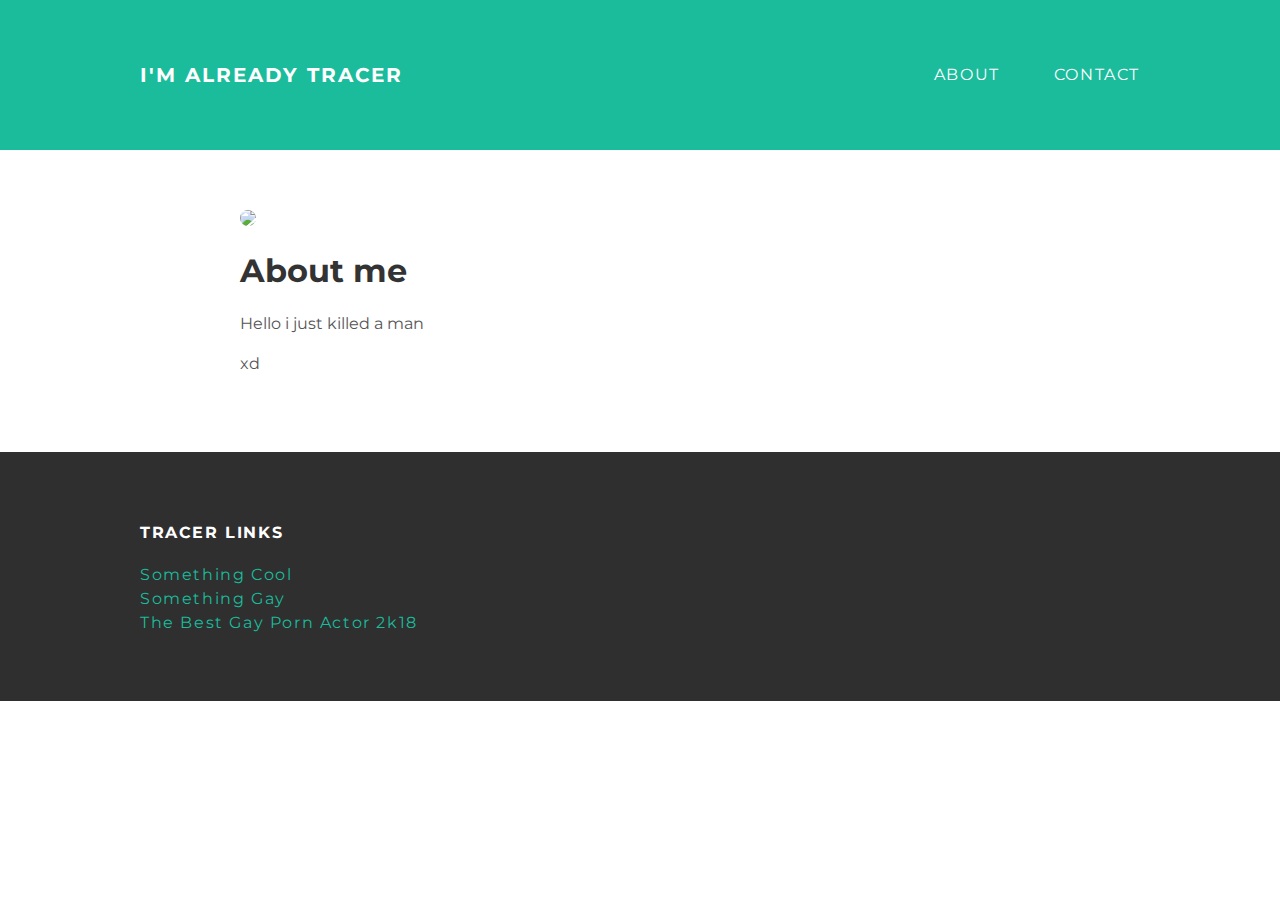
==== about.html @ 9d69492d "Add files via upload" ====
<!doctype html>
<html>
<head>
  <title> jiuuuuuuu </title>
  <link rel="stylesheet" type="text/css" href="styles.css">
  </head>
  <body>
    <div id="header">
    <div class="container">
    <a id="header-title" href="index.html">I'm already tracer</a>
    <ul id="header-nav">
      <li><a href="about.html">About</a>
      </li>
      <li><a href="contact.html">Contact</a></li>
    </ul>
    </div>
    </div>
    <div id="content">
    <div class="container"></div>
    </div>
    <div id="content">
      <div class="container">
        <div class="about">
          <div class="about-author">
          <img src="https://upload.wikimedia.org/wikipedia/commons/thumb/0/06/Kitten_in_Rizal_Park%2C_Manila.jpg/230px-Kitten_in_Rizal_Park%2C_Manila.jpg">
          </div>
         <h1 class="about-title">About me</h1>
          <div class="about-content">
          <p> Hello i just killed a man </p>
          <p> xd </p>
            </div>
          </div>
          </div>
          </div>
          <div id="footer">
          <div class="container">
            <div class="column">
              <h4>Tracer Links</h4>
              <p>
                <a href="https://www.xvideos.com">Something Cool</a>
                <br>
                <a href="https://www.fortnite.com">Something Gay</a>
                <br>
                <a href="https://www.facebook.com/rodrigosanji">The Best Gay Porn Actor 2k18</a>
                </p>
              </div>
              
                </div>
              </div>
    </body>
    </html>
---- styles.css ----
@import url(https://fonts.googleapis.com/css?family=Montserrat:400,700);
body {
  color: #555;
  margin: 0;

  font-family: 'Montserrat',
  sans-serif;
}
#header {
  background-color: #1abc9c;
  height: 150px;
  line-height: 150px;
}
#header a {
  color: white;
  text-decoration: none;
  text-transform: uppercase;
  letter-spacing: 0.1em;
}
#header a:hover {
  color: #222;
}
#header-title {
  display: block;
  float: left;
  font-size: 20px;
  font-weight: bold;
}
#header-nav{
  display: block;
  float: right;
  margin-top: 0;
}
#header-nav li {
  display: inline;
  padding-left: 50px;
}
.container {
  max-width: 1000px;
  margin: 0 auto;
}
#footer {
  background-color: #2f2f2f;
  padding: 50px 0;
}
.column {
  min-width: 300px;
  display: inline-block;
  vertical-align: top;
}
#footer h4 {
  color: white;
  text-transform: uppercase;
  letter-spacing: 0.1em;
}
#footer p{
  color: white;
}
a {
  color: #1abc9c;
  text-decoration: none;
  letter-spacing: 0.1em;
}
a:hover {
  color: #F6A623;
}
.post, .about {
  max-width: 800px;
  margin: 0 auto;
  padding: 60px 0;
}
.post-author img {
  width: 200px;
  height: 150px;
  vertical-align: middle;
  border-radius: circle;
}
.post-author span {
  margin-left: 16px;
}
.post-date {
  color: #D2D2D2;
  font-size: 14px;
  font-weight: bold;
  text-transform: uppercase;
  letter-spacing: 0.1em;
}
h1, h2, h3, h4 {
  color: #333;
}
p{
  line-height: 1.5;
}
.post-about img {
  width: 200px;
  height: 100px;
  vertical-align: middle;
}
.about, {
  text-align: center;
}
.post-author img , .about-author img {
  border-radius: 50%;
}
.post-container:nth-child(even) {
  background-color: #f2f2f2;
}
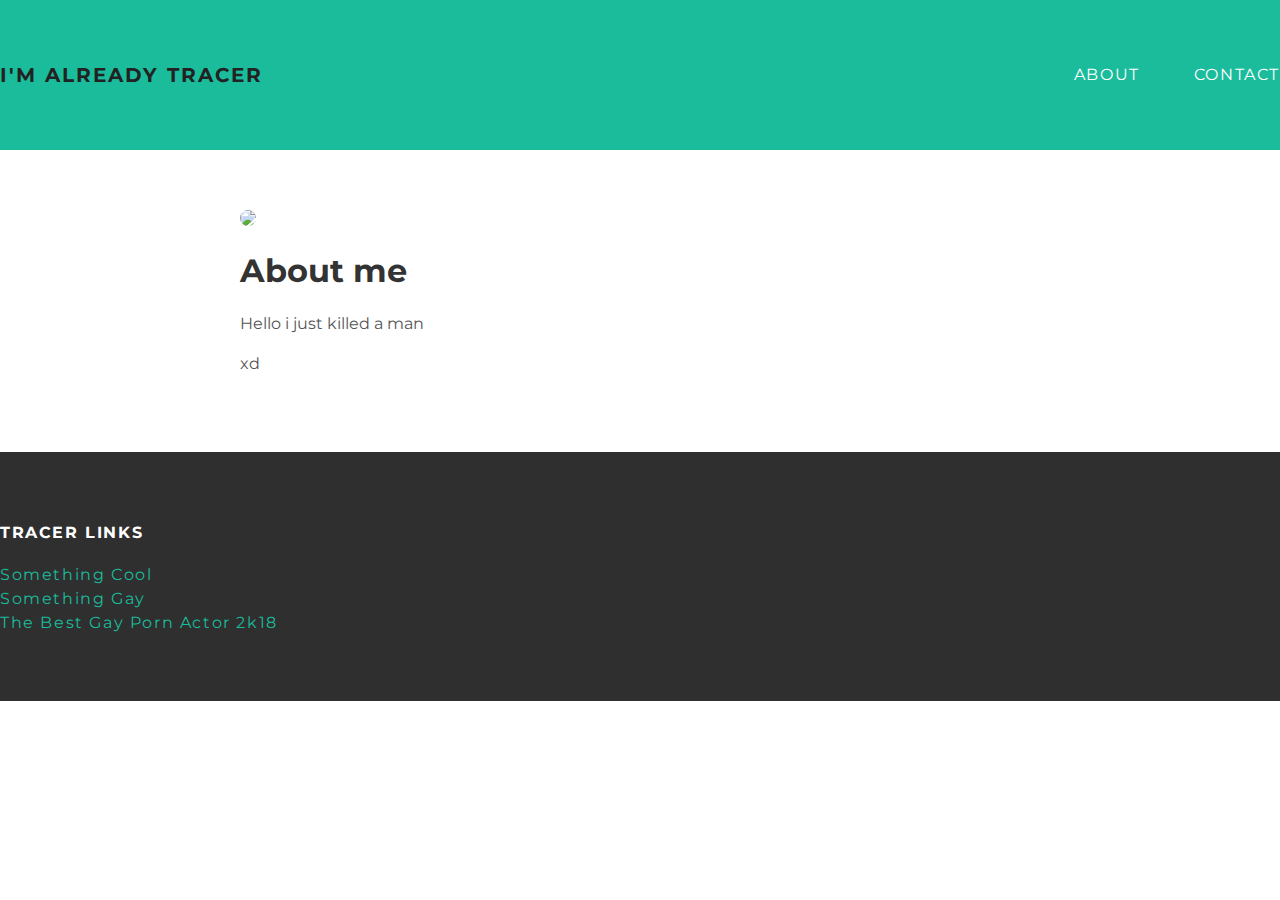
==== commit 6f56c705: "Add files via upload" ====
--- a/about.html
+++ b/about.html
@@ -6,7 +6,7 @@
   </head>
   <body>
     <div id="header">
-    <div class="container">
+    <div class="post-container">
     <a id="header-title" href="index.html">I'm already tracer</a>
     <ul id="header-nav">
       <li><a href="about.html">About</a>
@@ -16,10 +16,10 @@
     </div>
     </div>
     <div id="content">
-    <div class="container"></div>
+    <div class="post-container"></div>
     </div>
     <div id="content">
-      <div class="container">
+      <div class="post-container">
         <div class="about">
           <div class="about-author">
           <img src="https://upload.wikimedia.org/wikipedia/commons/thumb/0/06/Kitten_in_Rizal_Park%2C_Manila.jpg/230px-Kitten_in_Rizal_Park%2C_Manila.jpg">
@@ -33,7 +33,7 @@
           </div>
           </div>
           <div id="footer">
-          <div class="container">
+          <div class="post-container">
             <div class="column">
               <h4>Tracer Links</h4>
               <p>
@@ -44,7 +44,7 @@
                 <a href="https://www.facebook.com/rodrigosanji">The Best Gay Porn Actor 2k18</a>
                 </p>
               </div>
-              
+
                 </div>
               </div>
     </body>
